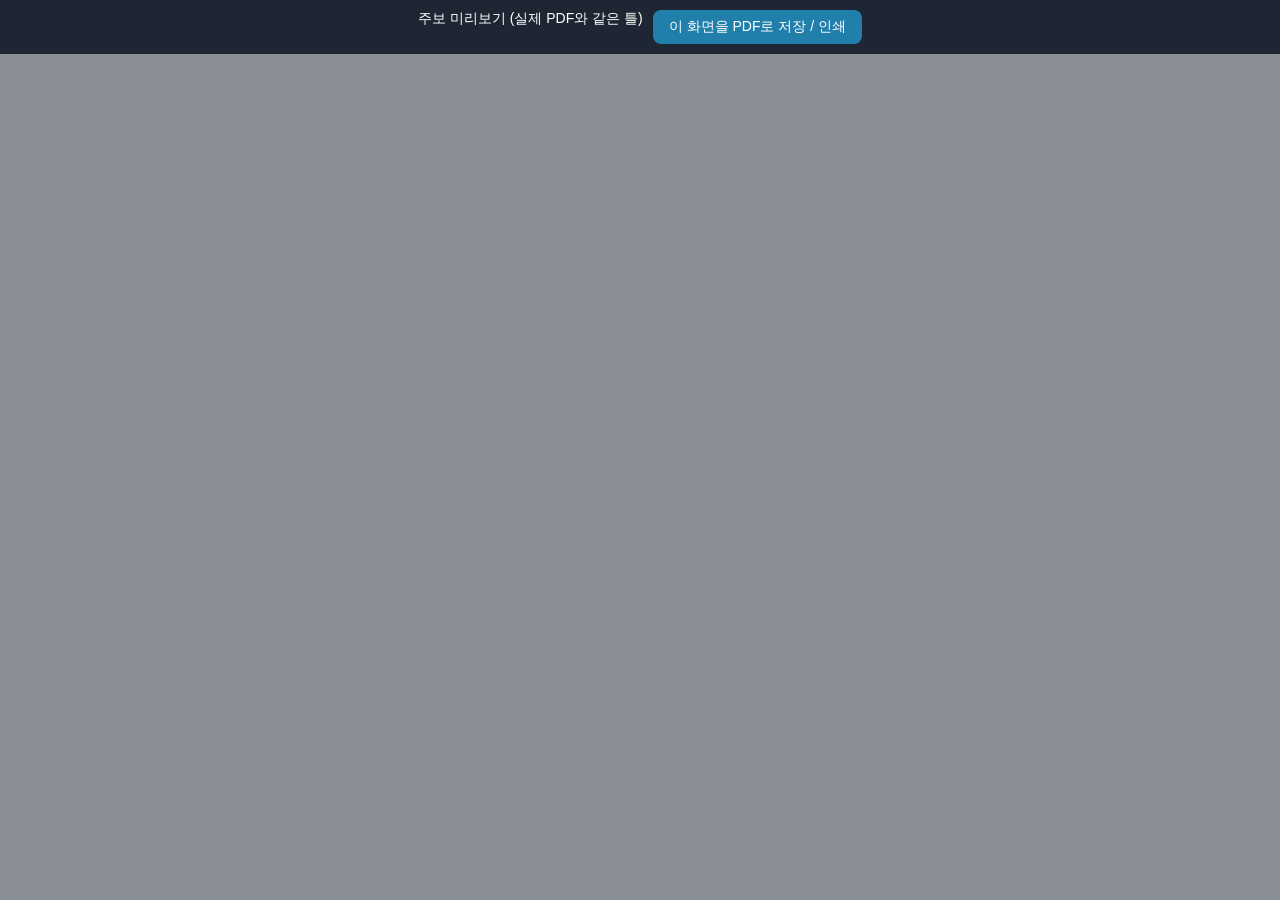
==== bulletin.html @ 127773bd "주보: 합신·교회 로고 원래 배치, 약도를 주보 색으로 자동 칠하기, 유튜브 로고, 머리·꼬리 다듬기 Co-Authored-By: Claude Opus 5.5 <noreply@an" ====
<!doctype html>
<html lang="ko">
<head>
<meta charset="utf-8">
<meta name="viewport" content="width=device-width, initial-scale=1">
<title>주보 미리보기 · 대구우리교회</title>
<!--
  주보 틀 (A4 가로 2쪽). 화면 미리보기와 GitHub Actions의 PDF 만들기가 같은 파일을 씁니다.
  데이터: window.renderBulletin(data) 로 그리거나, 주간 준비 화면이 localStorage에 넣어 둔 미리보기 데이터를 씀.
  글꼴: 메이플스토리(넥슨, 무료·임베딩 허용) — assets/bulletin/
-->
<style>
@font-face { font-family: "Maple"; src: url("assets/bulletin/MaplestoryOTFLight.woff") format("woff"); font-weight: 300 400; }
@font-face { font-family: "Maple"; src: url("assets/bulletin/MaplestoryOTFBold.woff") format("woff"); font-weight: 600 800; }
@page { size: 297mm 210mm; margin: 0; }
:root { --c: #217fac; --c-light: #e4f1f8; --c-soft: #79b2cd; --ink: #24303a; }
* { box-sizing: border-box; }
html, body { margin: 0; padding: 0; }
body { font-family: "Maple", "Pretendard", sans-serif; font-weight: 300; color: var(--ink); background: #8a8f96; -webkit-print-color-adjust: exact; print-color-adjust: exact; }
@media print { body { background: #fff; } .page { margin: 0 !important; box-shadow: none !important; } .tools { display: none !important; } }
.page { width: 297mm; height: 210mm; background: #fff; margin: 10mm auto; box-shadow: 0 4px 24px rgba(0,0,0,.25); position: relative; overflow: hidden; page-break-after: always; break-after: page; }
.page:last-child { page-break-after: auto; break-after: auto; }
b, strong, .b { font-weight: 700; }

/* 1쪽: 왼쪽·오른쪽 반 */
.p1 { display: grid; grid-template-columns: 1fr 1fr; gap: 7mm; padding: 5mm 6mm 5mm 6mm; }
.col { display: grid; gap: 3mm; min-height: 0; }
.left { grid-template-rows: auto 1fr auto; }
.right { grid-template-rows: auto 1fr auto; }

/* 둥근 제목 탭 + 연한 카드 (기존 주보 느낌) */
.box { display: grid; grid-template-rows: auto 1fr; min-height: 0; }
.tab { justify-self: start; background: var(--c); color: #fff; font-weight: 700; font-size: 11.5pt; padding: 1.4mm 7mm 1.2mm 4mm; border-radius: 3mm 3mm 0 0; min-width: 42%; letter-spacing: .02em; }
.tab small { font-size: 9pt; font-weight: 300; opacity: .95; }
.card { background: var(--c-light); border-radius: 0 3mm 3mm 3mm; padding: 2.6mm 3.4mm; min-height: 0; overflow: hidden; font-size: 9.5pt; line-height: 1.55; }
.card.round { border-radius: 7mm; }

.intro { font-size: 9.2pt; line-height: 1.6; }
.notices { padding: 4mm 6mm; white-space: normal; }
.notices .h { font-weight: 700; font-size: 1.08em; margin-top: .55em; }
.notices .h:first-child { margin-top: 0; }
.notices p { margin: 0; }
.bottom2 { display: grid; grid-template-columns: 1fr 1.05fr; gap: 3mm; height: 56mm; }
.meet { font-size: 8.6pt; line-height: 1.5; padding-top: 3mm; }
.meet table { border-collapse: collapse; width: 100%; }
.meet td { padding: 0 1mm 0 0; vertical-align: top; }
.meet td:first-child { font-weight: 700; white-space: nowrap; width: 1%; padding-right: 3mm; }
.map { background: #fff; padding: 1mm; display: grid; place-items: center; }
.map img { max-width: 100%; max-height: 100%; object-fit: contain; }

/* 오른쪽: 머리 */
.head { display: grid; grid-template-columns: auto 1fr auto; align-items: center; gap: 4mm; border-top: 1.2mm solid var(--c); padding-top: 1.5mm; }
.head .logos { position: relative; padding-top: 5mm; padding-left: 0; }
.head .logos .hs { position: absolute; left: 4.6mm; top: 0; height: 7mm; }
.head .logos .lg { height: 12.5mm; display: block; }
.head .no { font-size: 14pt; color: var(--c); font-weight: 700; white-space: nowrap; }
.head .no span { font-weight: 300; }
.head .motto { color: var(--c); font-size: 10pt; line-height: 1.35; text-align: right; font-weight: 300; }

.mid { display: grid; grid-template-columns: 1.45fr 1fr; gap: 3mm; min-height: 0; }
.order-wrap, .side { display: grid; gap: 2.2mm; min-height: 0; }
.order-wrap { grid-template-rows: 1fr auto; }
.side { grid-template-rows: repeat(5, auto); align-content: space-between; }
.order { padding: 2mm 3.4mm 2mm; display: grid; grid-template-rows: auto 1fr; }
.order .top { display: flex; justify-content: space-between; font-size: 8.6pt; padding-bottom: 1mm; }
.order .top b { font-size: 9pt; }
.rows { display: grid; align-content: space-evenly; }
.row { display: grid; grid-template-columns: 3.5mm 21mm 1fr; align-items: center; gap: 2mm; padding: 1.05mm 0; border-bottom: .25mm solid rgba(255,255,255,.9); }
.row:last-child { border-bottom: 0; }
.row .st { font-weight: 700; text-align: center; }
.row .lb { font-weight: 700; font-size: 11pt; white-space: nowrap; display: flex; justify-content: space-between; width: 4.3em; }
.row .lb.long { width: auto; }
.row .lb i { font-style: normal; }
.row .lb.long { font-size: 9.6pt; }
.row .vl { font-size: 10pt; white-space: nowrap; overflow: hidden; }
.row .vl small { font-size: .78em; }
.small { font-size: 7.6pt; line-height: 1.45; }
.side .card { font-size: 8.6pt; line-height: 1.5; padding: 2mm 3mm; }
.center { text-align: center; }
.workers b { font-weight: 700; }
.side .tab { font-size: 10pt; padding: 1.1mm 4mm 1mm 3mm; min-width: 70%; }
.mid .order-wrap > .box > .tab, .mid .side > .box:first-child > .tab { justify-self: stretch; border-radius: 2.5mm 2.5mm 0 0; }

.foot { display: grid; grid-template-columns: 1fr auto; gap: 3mm; align-items: center; border-top: 1.2mm solid var(--c); padding-top: 1.8mm; }
.foot .yt { height: 1em; vertical-align: -0.15em; margin-right: 1mm; }
.foot .t { font-size: 8.8pt; line-height: 1.55; color: var(--c); }
.foot .t b { color: var(--c); }
.foot .t .k { color: var(--ink); }
.foot img { width: 20mm; height: 20mm; }

/* 2쪽: 말씀 메모 */
.p2 { padding: 5mm 6mm; display: grid; grid-template-rows: auto 1fr; }
.p2 .tab { font-size: 13pt; min-width: 0; padding-right: 10mm; border-radius: 3mm 3mm 0 0; }
.memo { background: var(--c-light); border-radius: 0 3mm 3mm 3mm; padding: 4mm 5mm; column-count: 2; column-gap: 9mm; column-fill: auto; column-rule: .3mm solid #fff; height: 100%; overflow: hidden; font-size: 10pt; line-height: 1.72; }
.memo p { margin: 0 0 .5em; text-align: justify; word-break: keep-all; }
.memo .h { font-weight: 700; margin: .6em 0 .2em; break-after: avoid; color: var(--c); }
.memo .title { font-weight: 700; font-size: 1.25em; margin: 0; color: var(--c); }
.memo .pass { margin: 0 0 .6em; font-weight: 700; }
.warn { position: absolute; right: 4mm; bottom: 2mm; color: #c0392b; font-size: 8pt; font-family: sans-serif; }
@media print { .warn { display: none; } }

.tools { position: sticky; top: 0; z-index: 5; display: flex; gap: 10px; justify-content: center; padding: 10px; background: #1f2633; color: #fff; font-family: sans-serif; font-size: 14px; }
.tools button { font: inherit; padding: 8px 16px; border-radius: 8px; border: 0; background: var(--c); color: #fff; cursor: pointer; }
</style>
</head>
<body>
<div class="tools" id="tools" hidden>
  <span id="tools-msg">주보 미리보기 (실제 PDF와 같은 틀)</span>
  <button onclick="window.print()">이 화면을 PDF로 저장 / 인쇄</button>
</div>
<div id="root"></div>
<script>
(function () {
  const esc = (t) => String(t == null ? "" : t).replace(/[&<>"]/g, (c) => ({ "&": "&amp;", "<": "&lt;", ">": "&gt;", '"': "&quot;" }[c]));
  const lines = (t) => String(t || "").split(/\r?\n/).map((s) => s.trim()).filter(Boolean);

  // 테마: 진한 색 하나 → 연한 카드색·중간색을 자동으로
  function mix(hex, w) {
    const n = parseInt(String(hex).replace("#", ""), 16);
    const r = n >> 16 & 255, g = n >> 8 & 255, b = n & 255;
    const m = (c) => Math.round(c + (255 - c) * w).toString(16).padStart(2, "0");
    return "#" + m(r) + m(g) + m(b);
  }
  function applyTheme(c) {
    const s = document.documentElement.style;
    const main = /^#[0-9a-f]{6}$/i.test(c || "") ? c : "#217fac";
    s.setProperty("--c", main); s.setProperty("--c-light", mix(main, 0.88)); s.setProperty("--c-soft", mix(main, 0.45));
  }

  // 교회 소식: "1. 제목" 줄은 굵게
  function noticesHtml(t) {
    return lines(t).map((l) => /^\d+\s*\.\s*\S/.test(l) ? `<div class="h">${esc(l)}</div>` : `<p>${esc(l)}</p>`).join("");
  }
  // 말씀 메모: '■ 소제목', '서론', '결론…' 줄은 제목으로
  function memoHtml(t) {
    return String(t || "").split(/\n+/).map((s) => s.trim()).filter(Boolean).map((l) => {
      const h = l.match(/^■\s*(.+)$/) || (l.length <= 30 && /^(서론|본론|결론|적용|\d+\s*[.)])/.test(l) ? [l, l] : null);
      return h ? `<div class="h">${esc(h[1])}</div>` : `<p>${esc(l)}</p>`;
    }).join("");
  }
  const kv = (l) => { const k = l.split(/\s*\|\s*/); return k.length > 1 ? k : [l, ""]; };
  const boldLabel = (l) => { const i = l.indexOf(":"); return i > 0 ? `<b>${esc(l.slice(0, i + 1))}</b>${esc(l.slice(i + 1))}` : esc(l); };

  async function render(d) {
    applyTheme(d.theme);
    const mapSrc = await tintMap(getComputedStyle(document.documentElement).getPropertyValue("--c").trim());
    const f = d.fixed || {};
    const rows = (d.order || []).map((r) => `<div class="row"><span class="st">${r.star ? "*" : ""}</span>
      <span class="lb ${r.label.length > 4 ? "long" : ""}">${r.label.length <= 4 ? [...r.label].map((c) => `<i>${esc(c)}</i>`).join("") : esc(r.label)}</span><span class="vl fit1">${esc(r.value)}${r.note ? ` <small>(${esc(r.note)})</small>` : ""}</span></div>`).join("");
    document.getElementById("root").innerHTML = `
<section class="page p1">
  <div class="col left">
    <div class="box"><div class="tab">우리 교회소식</div><div class="card intro">${esc(f.intro)}</div></div>
    <div class="card round notices fit" data-max="12" data-min="8">${noticesHtml(d.notices)}</div>
    <div class="bottom2">
      <div class="box"><div class="tab">우리의 모임 안내</div><div class="card meet"><table>${lines(f.meetings).map((l) => { const [a, b] = kv(l); return `<tr><td>${esc(a)}</td><td>${esc(b)}</td></tr>`; }).join("")}</table></div></div>
      <div class="box"><div class="tab">우리에게 오시는 길</div><div class="card map"><img id="map-img" alt="약도"></div></div>
    </div>
  </div>
  <div class="col right">
    <div class="head">
      <div class="logos"><img class="hs" src="assets/bulletin/hapshin.png" alt=""><img class="lg" src="assets/bulletin/logo.png" alt="대구우리교회"></div>
      <div class="no">제 ${esc(d.issueNo)}호 <span>_</span> ${esc(d.dateText)}</div>
      <div class="motto">바른신학<br>바른교회<br>바른생활</div>
    </div>
    <div class="mid">
      <div class="order-wrap">
        <div class="box"><div class="tab">${esc(d.serviceName || "주일 낮 예배")}</div>
          <div class="card order"><div class="top"><span>*표는 일어서서</span><b>설교 : ${esc(d.preacher || "이상후 목사")}</b></div><div class="rows">${rows}</div></div></div>
        <div class="small">${f.offering ? "※ 헌금위원 - " + esc(f.offering) : ""}</div>
      </div>
      <div class="side">
        <div class="box"><div class="tab">주일 오후 예배</div><div class="card center">${lines(d.afternoon).map(esc).join("<br>")}</div></div>
        <div class="box"><div class="tab">주중 예배 안내 <small>(생명의삶 Q.T)</small></div><div class="card center">${lines(f.weekday).map(esc).join("<br>")}</div></div>
        <div class="box"><div class="tab">우리의 일꾼</div><div class="card workers fit" data-max="8.6" data-min="6.5">${lines(f.workers).map(boldLabel).join("<br>")}</div></div>
        <div class="box"><div class="tab">교회 비전 — ${esc(f.visionTitle || "제자 양육")}</div><div class="card">${lines(f.vision).map(esc).join("<br>")}</div></div>
        <div class="small">${f.prayerOrder ? "※ 기도순서 – " + esc(f.prayerOrder) : ""}</div>
      </div>
    </div>
    <div class="foot">
      <div class="t">${lines(f.footer).map((l) => {
        const yt = /^유튜브/.test(l) ? `<img class="yt" src="assets/bulletin/youtube.png" alt="YouTube">` : "";
        const i = l.indexOf(":");
        return yt + (i > 0 ? `<b>${esc(l.slice(0, i + 1))}</b> <span class="k">${esc(l.slice(i + 1).trim())}</span>` : esc(l)); }).join("<br>")}</div>
      <img src="assets/bulletin/qr.png" alt="QR">
    </div>
  </div>
</section>
<section class="page p2">
  <div class="tab">주일 말씀 메모</div>
  <div class="memo fitcol" data-max="11" data-min="8.5">
    <p class="title">${esc(d.sermonTitle)}</p><p class="pass">${esc(d.passage)}</p>
    ${memoHtml(d.summary)}
  </div>
</section>`;
    document.getElementById("map-img").src = mapSrc;
    return fitAll();
  }

  // 넘치면 글자를 조금씩 줄임 (너무 작아지면 경고)
  async function fitAll() {
    try { await document.fonts.ready; } catch (e) {}
    await Promise.all([...document.images].map((im) => im.complete ? 0 : new Promise((r) => { im.onload = im.onerror = r; })));
    const warns = [];
    document.querySelectorAll(".fit").forEach((el) => {
      let s = +el.dataset.max; el.style.fontSize = s + "pt";
      while (el.scrollHeight > el.clientHeight + 1 && s > +el.dataset.min) { s -= 0.2; el.style.fontSize = s + "pt"; }
      if (el.scrollHeight > el.clientHeight + 1) warns.push("교회 소식이 너무 길어 잘립니다");
    });
    document.querySelectorAll(".fitcol").forEach((el) => {
      let s = +el.dataset.max; el.style.fontSize = s + "pt";
      while (el.scrollWidth > el.clientWidth + 1 && s > +el.dataset.min) { s -= 0.2; el.style.fontSize = s + "pt"; }
      if (el.scrollWidth > el.clientWidth + 1) warns.push("말씀 메모가 너무 길어 잘립니다");
    });
    document.querySelectorAll(".fit1").forEach((el) => {
      let s = 10; el.style.fontSize = s + "pt";
      while (el.scrollWidth > el.clientWidth + 1 && s > 7) { s -= 0.25; el.style.fontSize = s + "pt"; }
    });
    document.querySelectorAll(".warn").forEach((w) => w.remove());
    warns.forEach((w, i) => { const e = document.createElement("div"); e.className = "warn"; e.style.bottom = (2 + i * 4) + "mm"; e.textContent = "⚠ " + w; document.querySelector(".p1").appendChild(e); });
    window.__bulletinWarnings = warns;
    window.__bulletinReady = true;
    return warns;
  }

  // 약도: 파란 길·글자를 주보 색으로 바꿔 칠함 (빨간 화살표·검은 교회·보라 점은 그대로)
  function hexRgb(h) { const n = parseInt(h.replace("#", ""), 16); return [n >> 16 & 255, n >> 8 & 255, n & 255]; }
  function tintMap(color) {
    return new Promise((resolve) => {
      const im = new Image();
      im.onload = () => {
        const c = document.createElement("canvas"); c.width = im.naturalWidth; c.height = im.naturalHeight;
        const g = c.getContext("2d"); g.drawImage(im, 0, 0);
        const d = g.getImageData(0, 0, c.width, c.height), a = d.data;
        const [tr, tg, tb] = hexRgb(color);
        const BASE = 0.443;  // 원래 약도의 진한 파랑(#2889ba) 밝기 (0~1)
        for (let i = 0; i < a.length; i += 4) {
          const r = a[i], gg = a[i + 1], b = a[i + 2];
          const mx = Math.max(r, gg, b), mn = Math.min(r, gg, b);
          if (mx - mn < 40) continue;                        // 회색·흰색·검정은 그대로
          let h = 0; const dd = mx - mn;
          if (mx === r) h = ((gg - b) / dd) % 6; else if (mx === gg) h = (b - r) / dd + 2; else h = (r - gg) / dd + 4;
          h = (h * 60 + 360) % 360;
          if (h < 170 || h > 235) continue;                   // 파랑 계열만
          const L = (mx + mn) / 510;
          const w = Math.max(0, Math.min(1, (L - BASE) / (1 - BASE)));  // 원래보다 밝은 만큼 흰색 섞기
          a[i] = tr + (255 - tr) * w; a[i + 1] = tg + (255 - tg) * w; a[i + 2] = tb + (255 - tb) * w;
        }
        g.putImageData(d, 0, 0);
        resolve(c.toDataURL("image/png"));
      };
      im.onerror = () => resolve("assets/bulletin/map.png");
      im.src = "assets/bulletin/map.png";
    });
  }

  window.renderBulletin = render;
  // 주간 준비 화면에서 [주보 미리보기]로 열었을 때
  try {
    const raw = localStorage.getItem("woori-studio:bulletin-preview");
    if (raw && !/[?&]blank\b/.test(location.search)) {
      document.getElementById("tools").hidden = false;
      render(JSON.parse(raw)).then((w) => { if (w.length) document.getElementById("tools-msg").textContent = "⚠ " + w.join(" · "); });
    }
  } catch (e) { console.error(e); }
})();
</script>
</body>
</html>
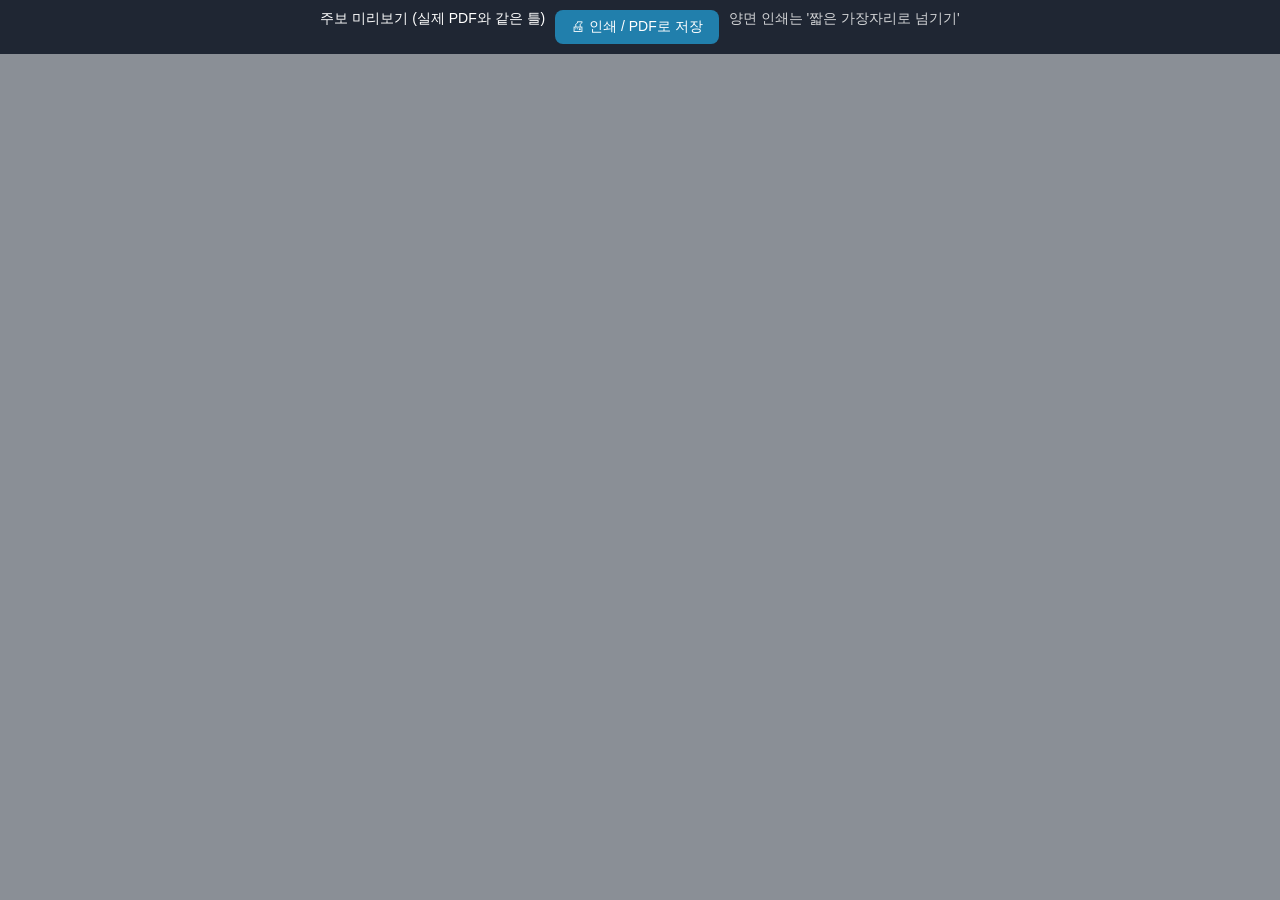
==== commit 8d6c813c: "주보 인쇄 버튼(주간 준비·확정 결과, 그린 뒤 인쇄 창 자동) + 홈에 '이번 주 주보 열기·인쇄' 카드(폰용) Co-Authored-By: Claude Opus 5.5 <nor" ====
--- a/bulletin.html
+++ b/bulletin.html
@@ -82,7 +82,7 @@
 .mid .order-wrap > .box > .tab, .mid .side > .box:first-child > .tab { justify-self: stretch; border-radius: 2.5mm 2.5mm 0 0; }
 
 .foot { display: grid; grid-template-columns: 1fr auto; gap: 3mm; align-items: center; border-top: 1.2mm solid var(--c); padding-top: 1.8mm; }
-.foot .yt { height: 1em; vertical-align: -0.15em; margin-right: 1mm; }
+.foot .yt { height: 1.05em; vertical-align: -0.17em; margin-right: 1.2mm; }
 .foot .t { font-size: 8.8pt; line-height: 1.55; color: var(--c); }
 .foot .t b { color: var(--c); }
 .foot .t .k { color: var(--ink); }
@@ -106,7 +106,8 @@
 <body>
 <div class="tools" id="tools" hidden>
   <span id="tools-msg">주보 미리보기 (실제 PDF와 같은 틀)</span>
-  <button onclick="window.print()">이 화면을 PDF로 저장 / 인쇄</button>
+  <button onclick="window.print()">🖨 인쇄 / PDF로 저장</button>
+  <span style="opacity:.8">양면 인쇄는 '짧은 가장자리로 넘기기'</span>
 </div>
 <div id="root"></div>
 <script>
@@ -188,7 +189,7 @@
 </section>
 <section class="page p2">
   <div class="tab">주일 말씀 메모</div>
-  <div class="memo fitcol" data-max="11" data-min="8.5">
+  <div class="memo fitcol" data-max="13" data-min="8.5">
     <p class="title">${esc(d.sermonTitle)}</p><p class="pass">${esc(d.passage)}</p>
     ${memoHtml(d.summary)}
   </div>
@@ -260,7 +261,11 @@
     const raw = localStorage.getItem("woori-studio:bulletin-preview");
     if (raw && !/[?&]blank\b/.test(location.search)) {
       document.getElementById("tools").hidden = false;
-      render(JSON.parse(raw)).then((w) => { if (w.length) document.getElementById("tools-msg").textContent = "⚠ " + w.join(" · "); });
+      render(JSON.parse(raw)).then((w) => {
+        if (w.length) document.getElementById("tools-msg").textContent = "⚠ " + w.join(" · ");
+        // [주보 인쇄]로 열었으면 다 그린 뒤 인쇄 창을 바로 띄움
+        if (/[?&]print\b/.test(location.search)) setTimeout(() => window.print(), 300);
+      });
     }
   } catch (e) { console.error(e); }
 })();
